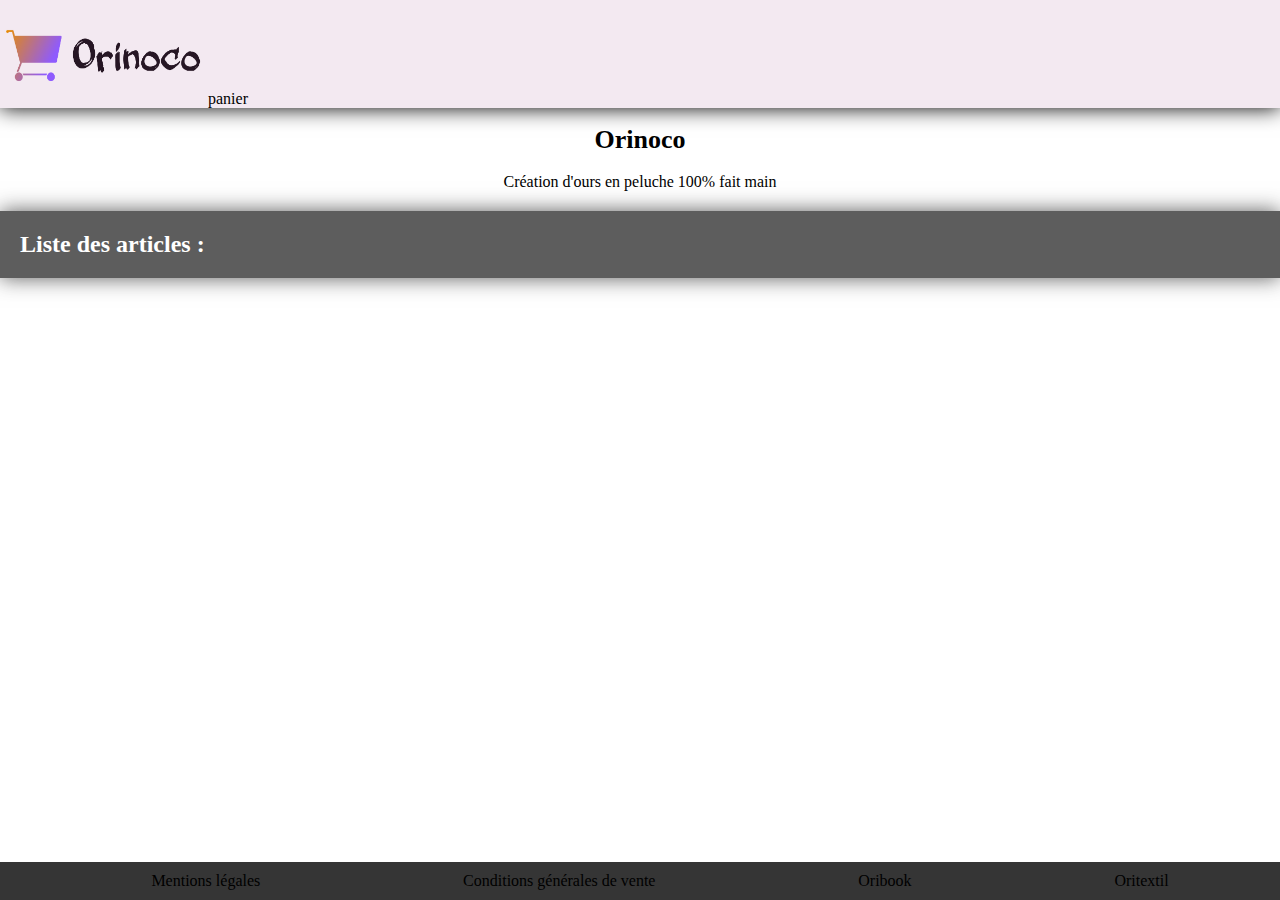
==== frontend/index.html @ 70baaac8 "modifications des fichiers, ajout de la page panier" ====
<!DOCTYPE html>
<html lang="fr">

<head>

    <meta charset="UTF-8">
    <meta name="viewport" content="width=device-width, initial-scale=1.0" />
    <meta description="Site de vente de d'ours en peluche">

    <title>Orinoco</title>

    <link href="/frontend/css/styles.css" rel="stylesheet">

    <script type="text/javascript" src="js/products.js"></script>

</head>

<body>
    <header>
        <nav class="navbar">
            <div class="container">
                <a href="index.html">
                    <img class="logo" src="/frontend/img/logo.png" alt="logo_orinoco">
                </a>
                <a href="panier.html">panier</a>
            </div>
        </nav>
    </header>
    <section>
        <div class="titre">
            <h1>Orinoco</h1>
            <p>Création d'ours en peluche 100% fait main</p>
        </div>
        <h2>Liste des articles :</h2>
        <div class="section_products">
            <!-- affichage des données Js -->
        </div>

    </section>
    <footer>
        <ul>
            <li><a href="#">Mentions légales</a></li>
            <li><a href="#">Conditions générales de vente</a></li>
            <li><a href="#">Oribook</a></li>
            <li><a href="#">Oritextil</a></li>
        </ul>
    </footer>
</body>

</html>
---- frontend/css/styles.css ----
/* Général */
    
    body {
        margin: 0px;
        padding: 0px;
    }
    /* Header */
    
    .container {
        background-color: #F3E9F1;
        box-shadow: 0 0 20px black;
    }
    
    .logo {
        margin-top: 4px;
        margin-left: 4px;
        width: 200px;
        height: 100px;
    }
    /* Section */
    
    .titre {
        text-align: center;
    }
    
    h1 {
        font-size: 26px;
    }
    
    h2 {
        background-color: #353535;
        padding: 20px;
        color: white;
        opacity: 0.8;
        box-shadow: 0 0 20px #353535;
    }
    
    .section_products {
        display: flex;
        flex-wrap: wrap;
        margin: 20px;
    }
    
    article {
        margin: 10px;
        border: solid black 1px;
        box-shadow: 0 0 5px black;
        width: 350px;
        text-align: center;
    }
    
    .teddy {
        border-bottom: solid black 1px;
    }
    
    .color {
        cursor: pointer;
    }
    /* Footer */
    
    footer {
        background-color: #353535;
        padding: 10px;
        position: absolute;
        bottom: 0px;
        left: 0px;
        right: 0px;
    }
    
    ul {
        list-style-type: none;
        display: flex;
        justify-content: space-around;
        margin: 0px;
    }
    
    a {
        color: black;
        text-decoration: none;
    }
    /* Page produit */
    
    .article_alone {
        margin: auto;
    }
    
    .msg {
        color: green;
        text-align: center;
    }
    
    .lienPanier {
        color: green;
    }
    /* Page Panier */
    
    .panier {
        display: flex;
        flex-wrap: wrap;
    }
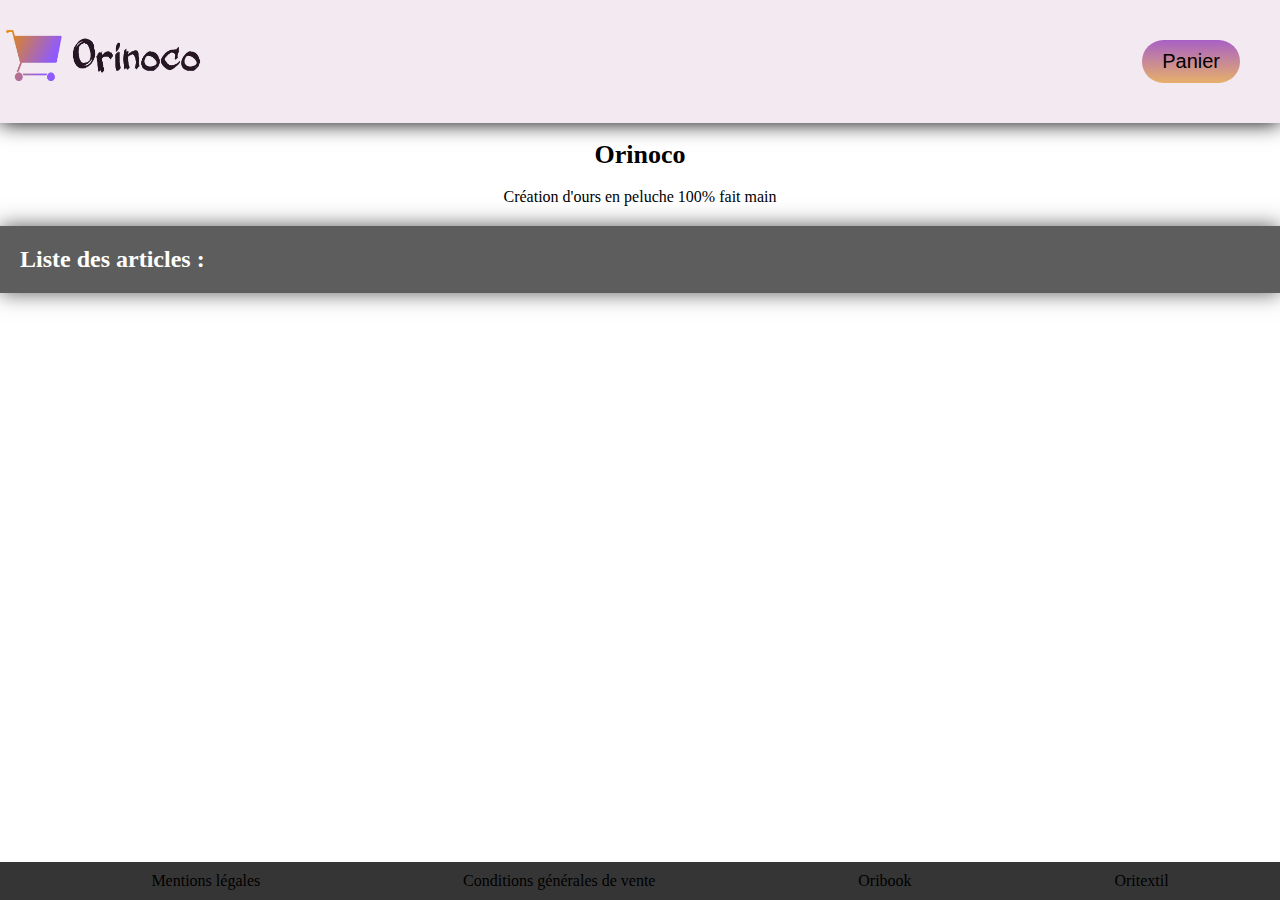
==== commit 19eaa094: "modifications des fichiers" ====
--- a/frontend/index.html
+++ b/frontend/index.html
@@ -22,7 +22,9 @@
                 <a href="index.html">
                     <img class="logo" src="/frontend/img/logo.png" alt="logo_orinoco">
                 </a>
-                <a href="panier.html">panier</a>
+                <div class="lienPanierIndex">
+                    <a href="panier.html">Panier</a>
+                </div>
             </div>
         </nav>
     </header>
--- a/frontend/css/styles.css
+++ b/frontend/css/styles.css
@@ -9,6 +9,38 @@
     .container {
         background-color: #F3E9F1;
         box-shadow: 0 0 20px black;
+        display: flex;
+        justify-content: space-between;
+    }
+    
+    .lienPanierIndex {
+        background: #3498db;
+        background-image: -webkit-linear-gradient(top, #a860c5, #e6b06a);
+        background-image: -moz-linear-gradient(top, #a860c5, #e6b06a);
+        background-image: -ms-linear-gradient(top, #a860c5, #e6b06a);
+        background-image: -o-linear-gradient(top, #a860c5, #e6b06a);
+        background-image: linear-gradient(to bottom, #a860c5, #e6b06a);
+        -webkit-border-radius: 28;
+        -moz-border-radius: 28;
+        border-radius: 28px;
+        font-family: Arial;
+        color: #ffffff;
+        font-size: 20px;
+        padding: 10px 20px 10px 20px;
+        text-decoration: none;
+        margin-top: 40px;
+        margin-bottom: 40px;
+        margin-right: 40px;
+    }
+    
+    .lienPanierIndex:hover {
+        background: #3cb0fd;
+        background-image: -webkit-linear-gradient(top, #3cb0fd, #3498db);
+        background-image: -moz-linear-gradient(top, #3cb0fd, #3498db);
+        background-image: -ms-linear-gradient(top, #3cb0fd, #3498db);
+        background-image: -o-linear-gradient(top, #3cb0fd, #3498db);
+        background-image: linear-gradient(to bottom, #3cb0fd, #3498db);
+        text-decoration: none;
     }
     
     .logo {
@@ -89,12 +121,24 @@
         text-align: center;
     }
     
+    .msgBlack {
+        color: black;
+    }
+    
     .lienPanier {
         color: green;
+    }
+    
+    .lienAccueil {
+        color: black;
     }
     /* Page Panier */
     
     .panier {
         display: flex;
         flex-wrap: wrap;
+    }
+    
+    .resetLePanier {
+        text-align: center;
     }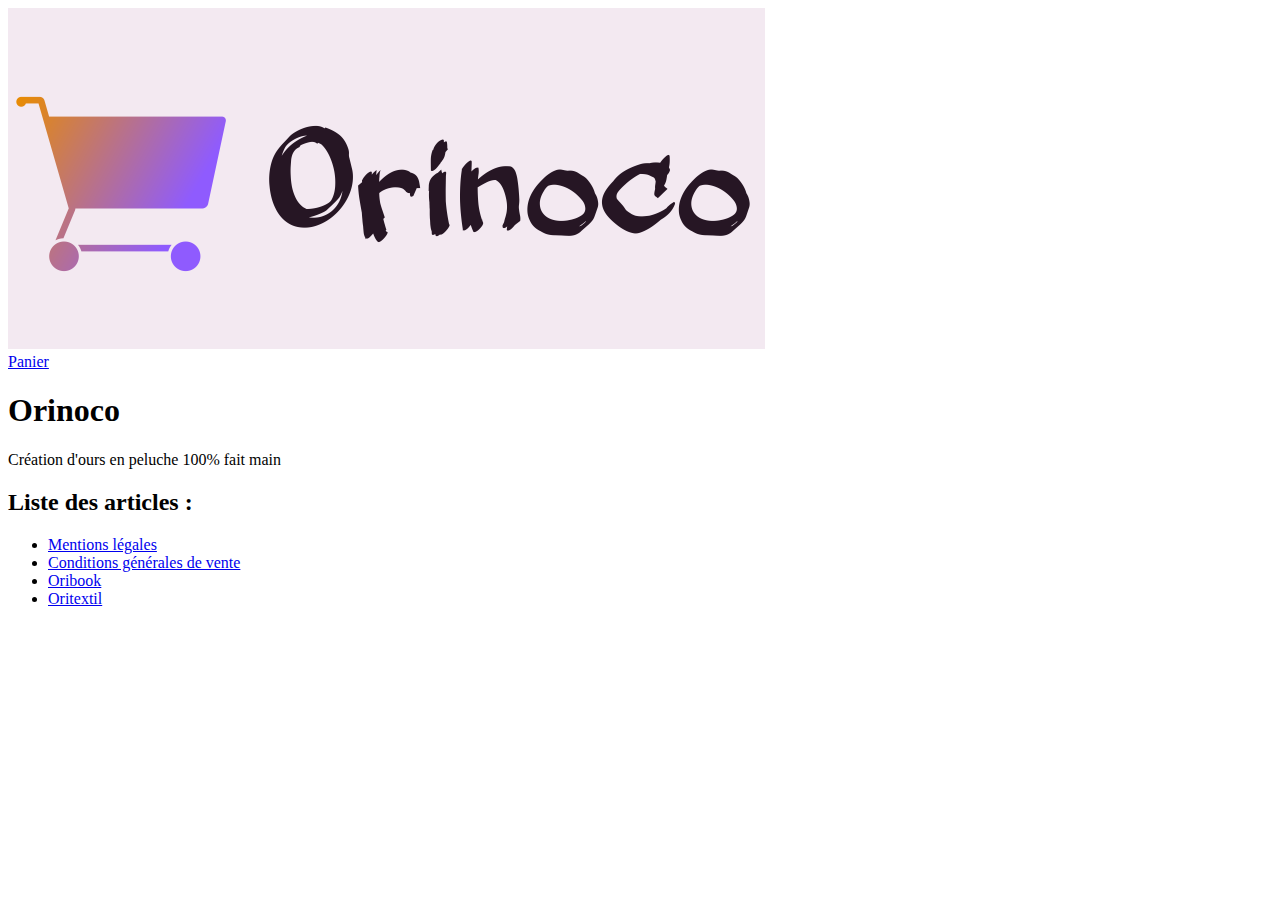
==== commit 78465987: "mise à jour finale" ====
--- a/frontend/index.html
+++ b/frontend/index.html
@@ -9,7 +9,7 @@
 
     <title>Orinoco</title>
 
-    <link href="/frontend/css/styles.css" rel="stylesheet">
+    <link href="/css/styles.css" rel="stylesheet">
 
     <script type="text/javascript" src="js/products.js"></script>
 
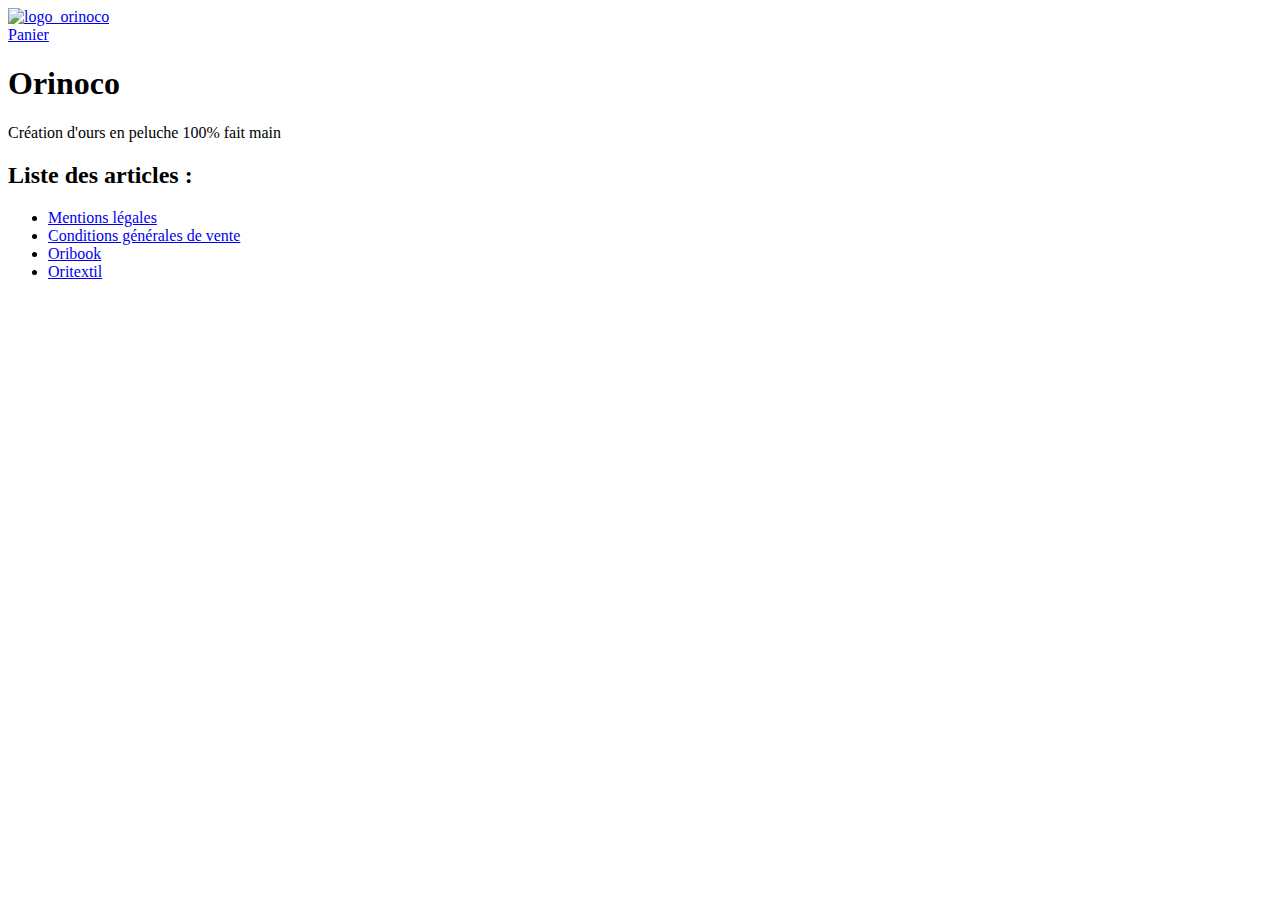
==== commit daefb74d: "modifications liens" ====
--- a/frontend/index.html
+++ b/frontend/index.html
@@ -20,7 +20,7 @@
         <nav class="navbar">
             <div class="container">
                 <a href="index.html">
-                    <img class="logo" src="/frontend/img/logo.png" alt="logo_orinoco">
+                    <img class="logo" src="/img/logo.png" alt="logo_orinoco">
                 </a>
                 <div class="lienPanierIndex">
                     <a href="panier.html">Panier</a>
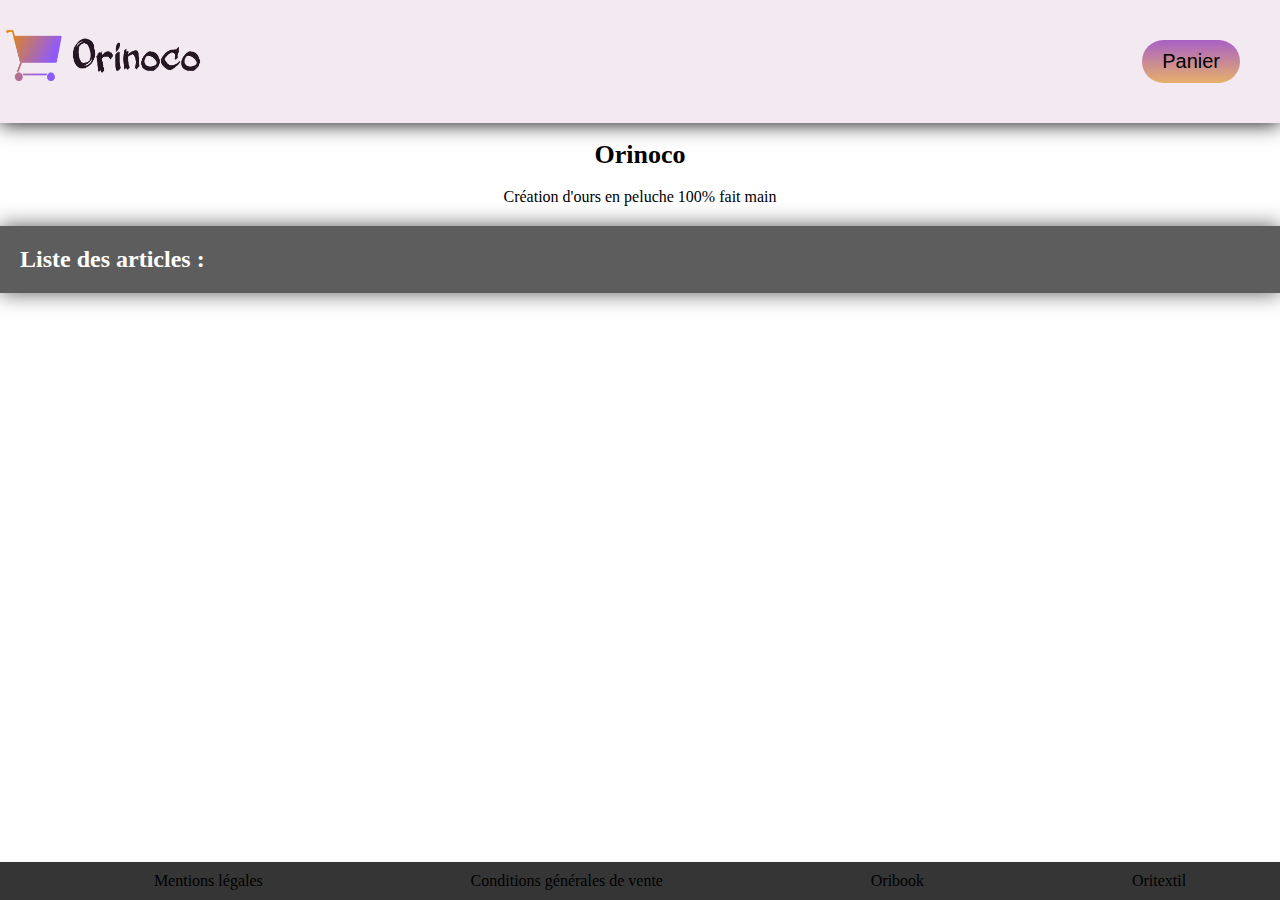
==== commit 50ac0553: "changement lien" ====
--- a/frontend/index.html
+++ b/frontend/index.html
@@ -9,7 +9,7 @@
 
     <title>Orinoco</title>
 
-    <link href="/css/styles.css" rel="stylesheet">
+    <link href="css/styles.css" rel="stylesheet">
 
     <script type="text/javascript" src="js/products.js"></script>
 
@@ -20,7 +20,7 @@
         <nav class="navbar">
             <div class="container">
                 <a href="index.html">
-                    <img class="logo" src="/img/logo.png" alt="logo_orinoco">
+                    <img class="logo" src="img/logo.png" alt="logo_orinoco">
                 </a>
                 <div class="lienPanierIndex">
                     <a href="panier.html">Panier</a>
--- a/frontend/css/styles.css
+++ b/frontend/css/styles.css
@@ -0,0 +1,211 @@
+    /* Général */
+    
+    body {
+        margin: 0px;
+        padding: 0px;
+    }
+    /* Header */
+    
+    .container {
+        background-color: #F3E9F1;
+        box-shadow: 0 0 20px black;
+        display: flex;
+        justify-content: space-between;
+    }
+    
+    .lienPanierIndex {
+        background: #3498db;
+        background-image: -webkit-linear-gradient(top, #a860c5, #e6b06a);
+        background-image: -moz-linear-gradient(top, #a860c5, #e6b06a);
+        background-image: -ms-linear-gradient(top, #a860c5, #e6b06a);
+        background-image: -o-linear-gradient(top, #a860c5, #e6b06a);
+        background-image: linear-gradient(to bottom, #a860c5, #e6b06a);
+        -webkit-border-radius: 28;
+        -moz-border-radius: 28;
+        border-radius: 28px;
+        font-family: Arial;
+        color: #ffffff;
+        font-size: 20px;
+        padding: 10px 20px 10px 20px;
+        text-decoration: none;
+        margin-top: 40px;
+        margin-bottom: 40px;
+        margin-right: 40px;
+    }
+    
+    .lienPanierIndex:hover {
+        background: #3cb0fd;
+        background-image: -webkit-linear-gradient(top, #3cb0fd, #3498db);
+        background-image: -moz-linear-gradient(top, #3cb0fd, #3498db);
+        background-image: -ms-linear-gradient(top, #3cb0fd, #3498db);
+        background-image: -o-linear-gradient(top, #3cb0fd, #3498db);
+        background-image: linear-gradient(to bottom, #3cb0fd, #3498db);
+        text-decoration: none;
+    }
+    
+    .logo {
+        margin-top: 4px;
+        margin-left: 4px;
+        width: 200px;
+        height: 100px;
+    }
+    /* Section */
+    
+    .titre {
+        text-align: center;
+    }
+    
+    h1 {
+        font-size: 26px;
+    }
+    
+    h2 {
+        background-color: #353535;
+        padding: 20px;
+        color: white;
+        opacity: 0.8;
+        box-shadow: 0 0 20px #353535;
+    }
+    
+    .section_products {
+        display: flex;
+        flex-wrap: wrap;
+        margin: 20px;
+    }
+    
+    article {
+        margin: 10px;
+        border: solid black 1px;
+        box-shadow: 0 0 5px black;
+        width: 350px;
+        text-align: center;
+    }
+    
+    .teddy {
+        border-bottom: solid black 1px;
+    }
+    
+    .color {
+        cursor: pointer;
+    }
+    /* Footer */
+    
+    footer {
+        background-color: #353535;
+        padding: 10px;
+        position: absolute;
+        bottom: 0;
+        width: 100%;
+    }
+    
+    ul {
+        list-style-type: none;
+        display: flex;
+        justify-content: space-around;
+        margin: 0px;
+    }
+    
+    a {
+        color: black;
+        text-decoration: none;
+    }
+    /* Page produit */
+    
+    .article_alone {
+        margin: auto;
+    }
+    
+    .msg {
+        color: green;
+        text-align: center;
+    }
+    
+    .msgBlack {
+        color: black;
+    }
+    
+    .lienPanier {
+        color: green;
+    }
+    
+    .lienAccueil {
+        color: black;
+    }
+    /* Page Panier */
+    
+    .panier {
+        display: flex;
+        flex-wrap: wrap;
+    }
+    
+    .resetLePanier {
+        text-align: center;
+    }
+    
+    .continueBuy {
+        text-align: center;
+    }
+    /* Formulaire Validation Panier */
+    
+    .formPanier {
+        display: flex;
+        flex-direction: column;
+        justify-content: center;
+        background-color: beige;
+        /* border: 1px black solid; */
+    }
+    
+    .formValidPanier {
+        display: flex;
+        flex-direction: column;
+        align-items: center;
+        margin: 10px;
+    }
+    
+    #envoyerFormulaire {
+        margin-top: 12px;
+    }
+    /* Commande valide */
+    
+    .validationCommande {
+        text-align: center;
+        margin: auto;
+        font-weight: bold;
+        text-decoration: none;
+        color: green;
+    }
+    
+    .lien_commande {
+        color: blue;
+    }
+    /* Affichage commande page commande  */
+    
+    .cordonnee {
+        margin-left: 40px;
+    }
+    
+    .donneeForm {
+        display: flex;
+        flex-direction: column;
+        border: solid black 1px;
+        align-items: center;
+    }
+    
+    .afficheCommande {
+        display: flex;
+        flex-direction: column;
+    }
+    
+    .prixTotal {
+        text-align: center;
+    }
+    
+    .recapitulatif {
+        text-align: center;
+        font-weight: bold;
+        color: green;
+    }
+    
+    .numeroCommande {
+        color: black;
+    }